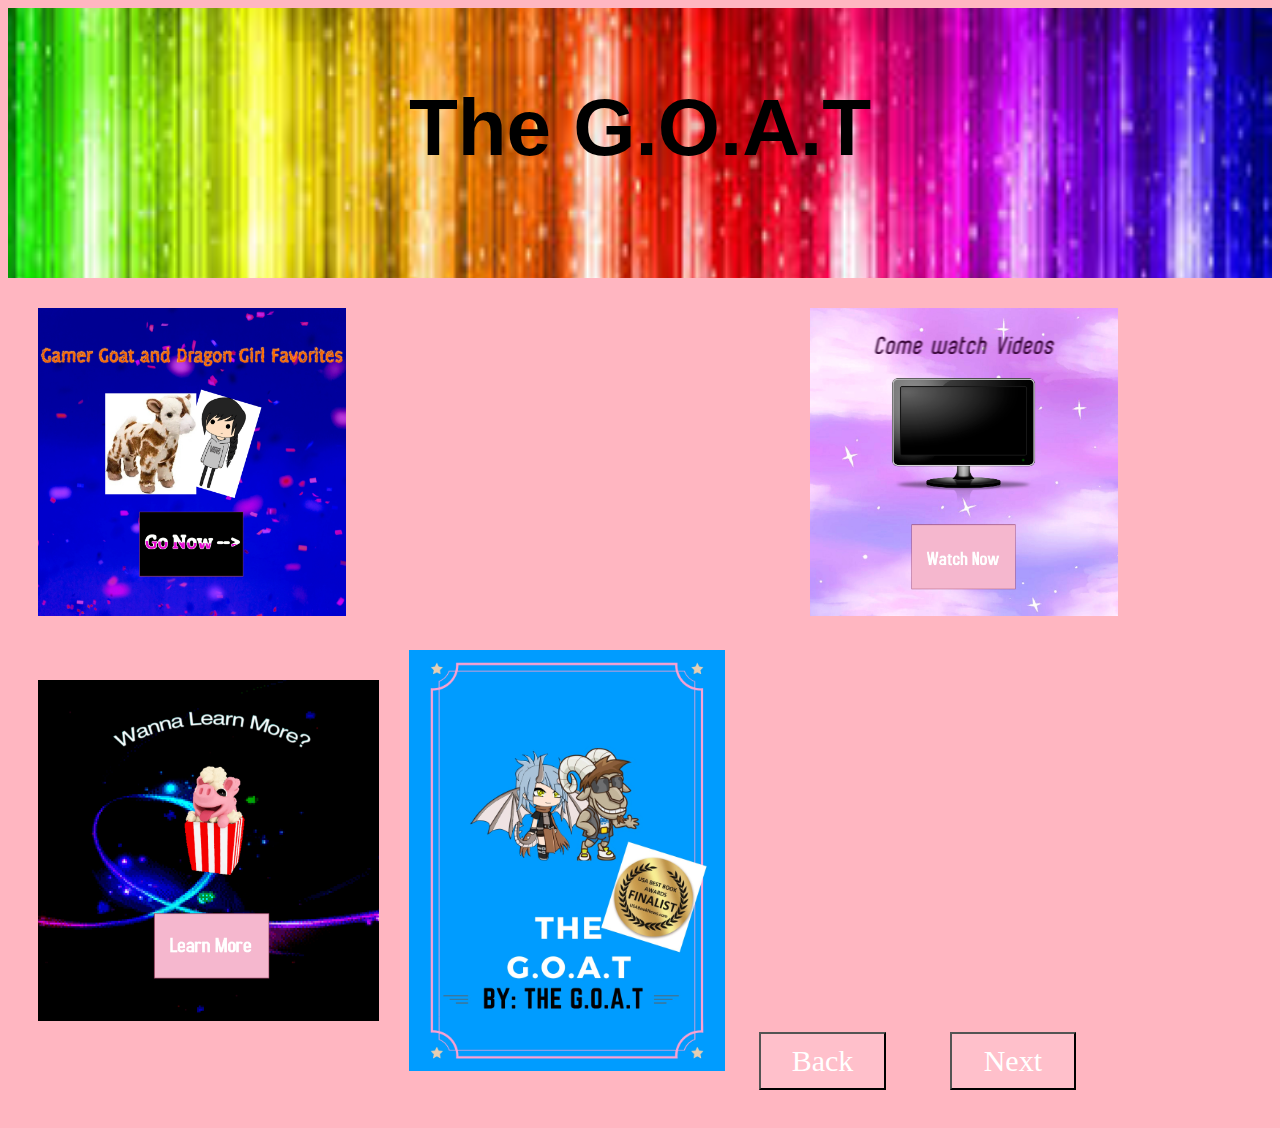
==== index.html @ e2aff866 "WIP" ====
<!DOCTYPE html>
<html lang="en">
<head>
    <meta charset="UTF-8">
    <meta name="viewport" content="width=device-width, initial-scale=1.0">
    <link rel="stylesheet" type ="text/css" href="style.css">
    <script src="Game.js"></script>
    <title>The G.O.A.T</title>
</head>
<body>
<header>
    <h1>The G.O.A.T</h1>
</header>
<div class="Container">
    <div class="Vids">
        <a href="Vid.html"><img src="Watch.jpg"></a>
    </div>
    <div class="Merch">
        <a href="Merch.html"><img src="Go Now.jpg"></a>
    </div>
</div>

<div class="About">
    <a href="About.html"><img src="LearnMor.jpg"></a>
</div>

<img id="Book" src='Cover.jpg'>
<button onclick="backImage()">Back</button>
<button onclick="nextImage()">Next</button> 


<script>
    var imageArray = ["Cover.jpg", "Dfdf.jpg", "dzdz.jpg", "Ezi.jpg", "Ezz.jpg", "Fifi.jpg", "Fooo.jpg"]

    var Book = document.querySelector("#Book")
    var counter = 0

    function backImage(){
    counter --
    if(counter == 0){
        counter = 6
    }
    console.log(counter)
    Book.src= imageArray[counter]
    }

    function nextImage(){
    counter ++
    if(counter > 6){
        counter = 0
    }
    console.log(counter)
    Book.src= imageArray[counter]
    }

</script>

</body>
</html>
---- style.css ----
body{
    background-color: lightpink;
}

header{
    background: url(Glitter.jpg);
    background-size: cover;
    height: 250px;
    text-align: center;
    Padding-top: 20px;
    font-family: sans-serif;
    font-size: 40px;
}

header img{
  width: 30%;
  height: 20%;
}

.Titles{
  float: left;
  padding-top: 20px;
  font-size: 40px;
  font-family: sans-serif;
}

video{
    width: 27%;
    height: 50%;
    padding: 30px;
    float: right;
}

.Merch img{
    width: 27%;
    height: 20%;
    padding: 30px;
    float: left;
}

.Container{
    display: inline-block;
}

.About img{
    width: 27%;
    height: 20%;
    padding: 30px;
    float: left;
}

.ComingSoonItems{
    display: flex;
    padding: 10px;
  }
  
  .ComingSoonItems img{
    width: 80%;
    height: 100%;
    padding: 5px;
    margin: 5px;
    margin-right: 20px;
    margin-left: 20px;
    transition: 0.4s ease-in;
  }
  
  .ComingSoon{
    font-family: 'Lucida Sans', 'Lucida Sans Regular', 'Lucida Grande', 'Lucida Sans Unicode', Geneva, Verdana, sans-serif;
    font-size: 50px;
    text-align: center;
    color: deeppink;
    padding: 15px;
  }

  .AboutMe img{
    width: 40%;
    height: 100%;
    padding: 5px;
    margin: 5px;
    margin-right: 20px;
    margin-left: 20px;
    transition: 0.4s ease-in;
  }

.Book{
  text-align: center;
}

.Book img{
  width: 25%;
  height: 40%;
  padding: 10px;
  margin-right: 459px;
  margin-left: 100px;
}
.Vids img{
  width: 27%;
  height: 50%;
  padding: 30px;
  float: right;
}

button{
  display: inline-block;
  width: 10%;
  padding: 10px;
  margin: 30px;
  background: pink;
  color: white;
  font-family: cursive;
  font-size: 30px;
}

img{
  width: 25%;
  height: 40%;
}
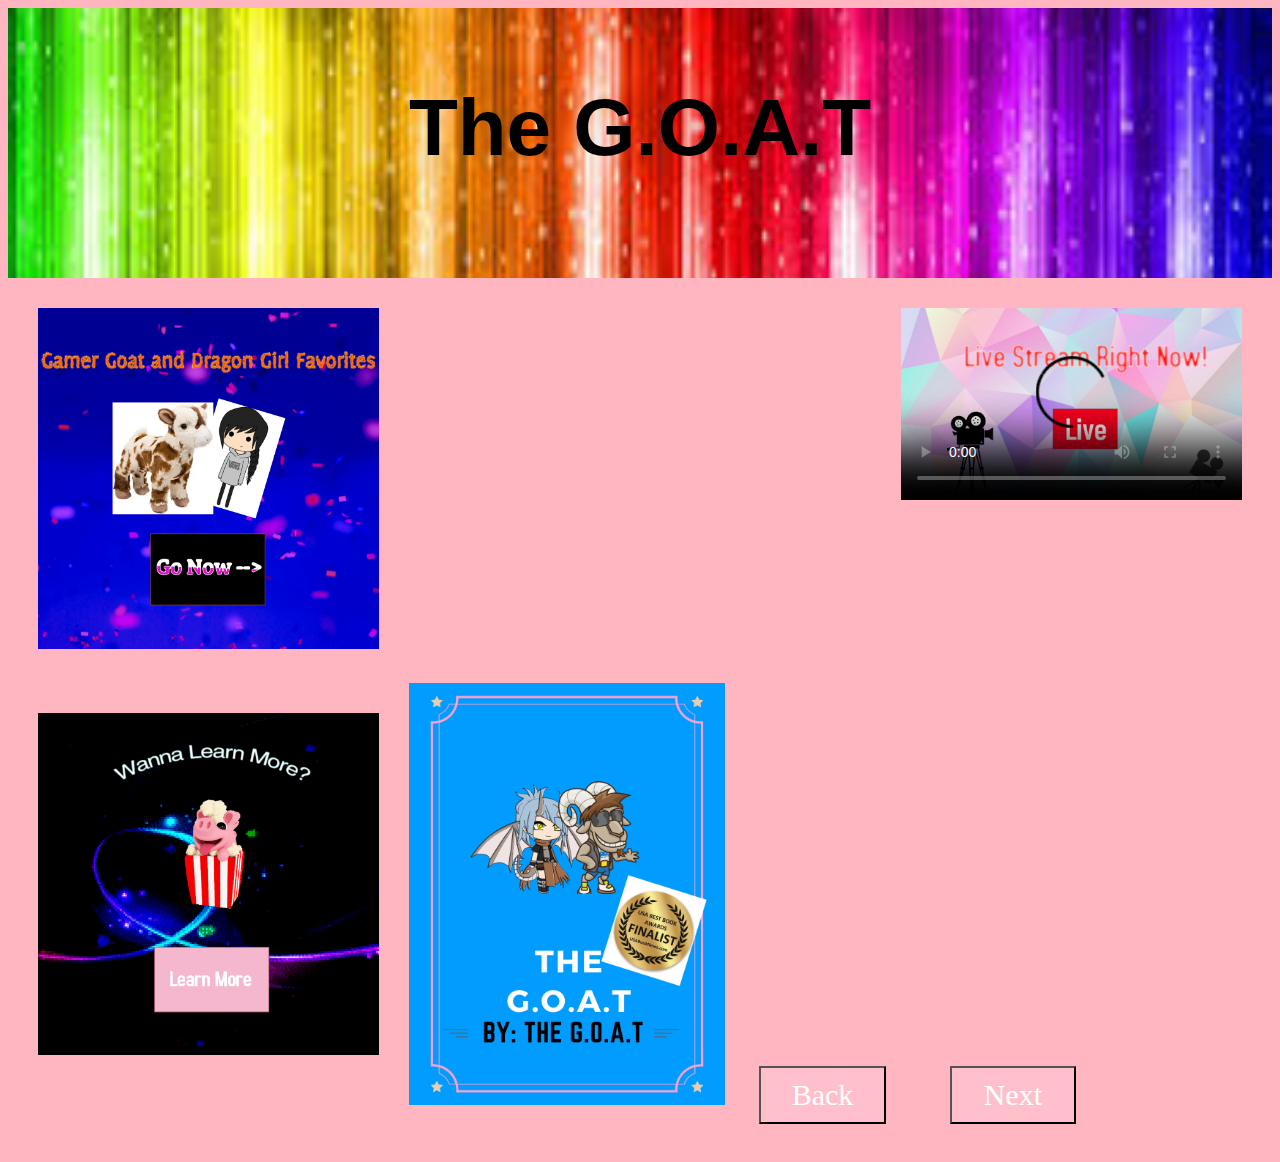
==== commit 796191ad: "WIP" ====
--- a/index.html
+++ b/index.html
@@ -12,9 +12,9 @@
     <h1>The G.O.A.T</h1>
 </header>
 <div class="Container">
-    <div class="Vids">
-        <a href="Vid.html"><img src="Watch.jpg"></a>
-    </div>
+    <video controls="controls" poster="LiveStream.jpg">
+        <source src="zoom_0.mp4" video="web/mp4">
+    </video>
     <div class="Merch">
         <a href="Merch.html"><img src="Go Now.jpg"></a>
     </div>
--- a/style.css
+++ b/style.css
@@ -98,6 +98,7 @@
   height: 50%;
   padding: 30px;
   float: right;
+  margin-left: 598px;
 }
 
 button{
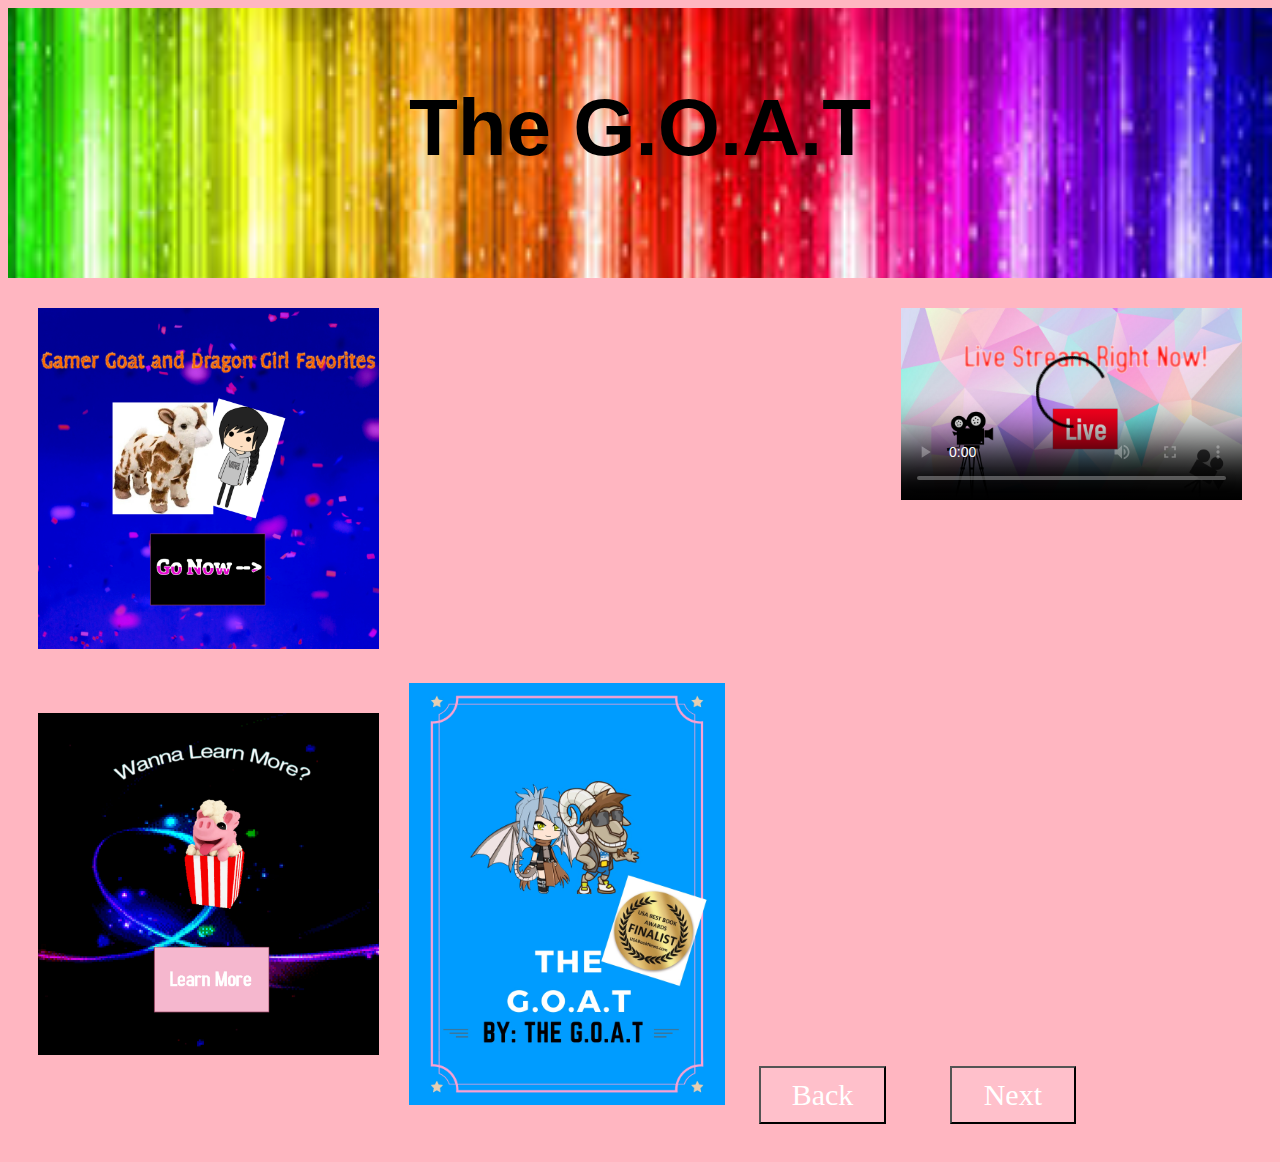
==== commit 1011ad08: "WIP" ====
--- a/index.html
+++ b/index.html
@@ -30,7 +30,7 @@
 
 
 <script>
-    var imageArray = ["Cover.jpg", "Dfdf.jpg", "dzdz.jpg", "Ezi.jpg", "Ezz.jpg", "Fifi.jpg", "Fooo.jpg"]
+    var imageArray = ["Cover.jpg", "Dfdf.jpg", "dzdz.jpg", "Ezi.jpg", "Ezz.jpg", "Fifi.jpg", "Fooo.jpg", "The G.O.A.T.jpg", "The G.O.A.T (1).jpg"]
 
     var Book = document.querySelector("#Book")
     var counter = 0
@@ -38,7 +38,7 @@
     function backImage(){
     counter --
     if(counter == 0){
-        counter = 6
+        counter = 8
     }
     console.log(counter)
     Book.src= imageArray[counter]
@@ -46,7 +46,7 @@
 
     function nextImage(){
     counter ++
-    if(counter > 6){
+    if(counter > 8){
         counter = 0
     }
     console.log(counter)
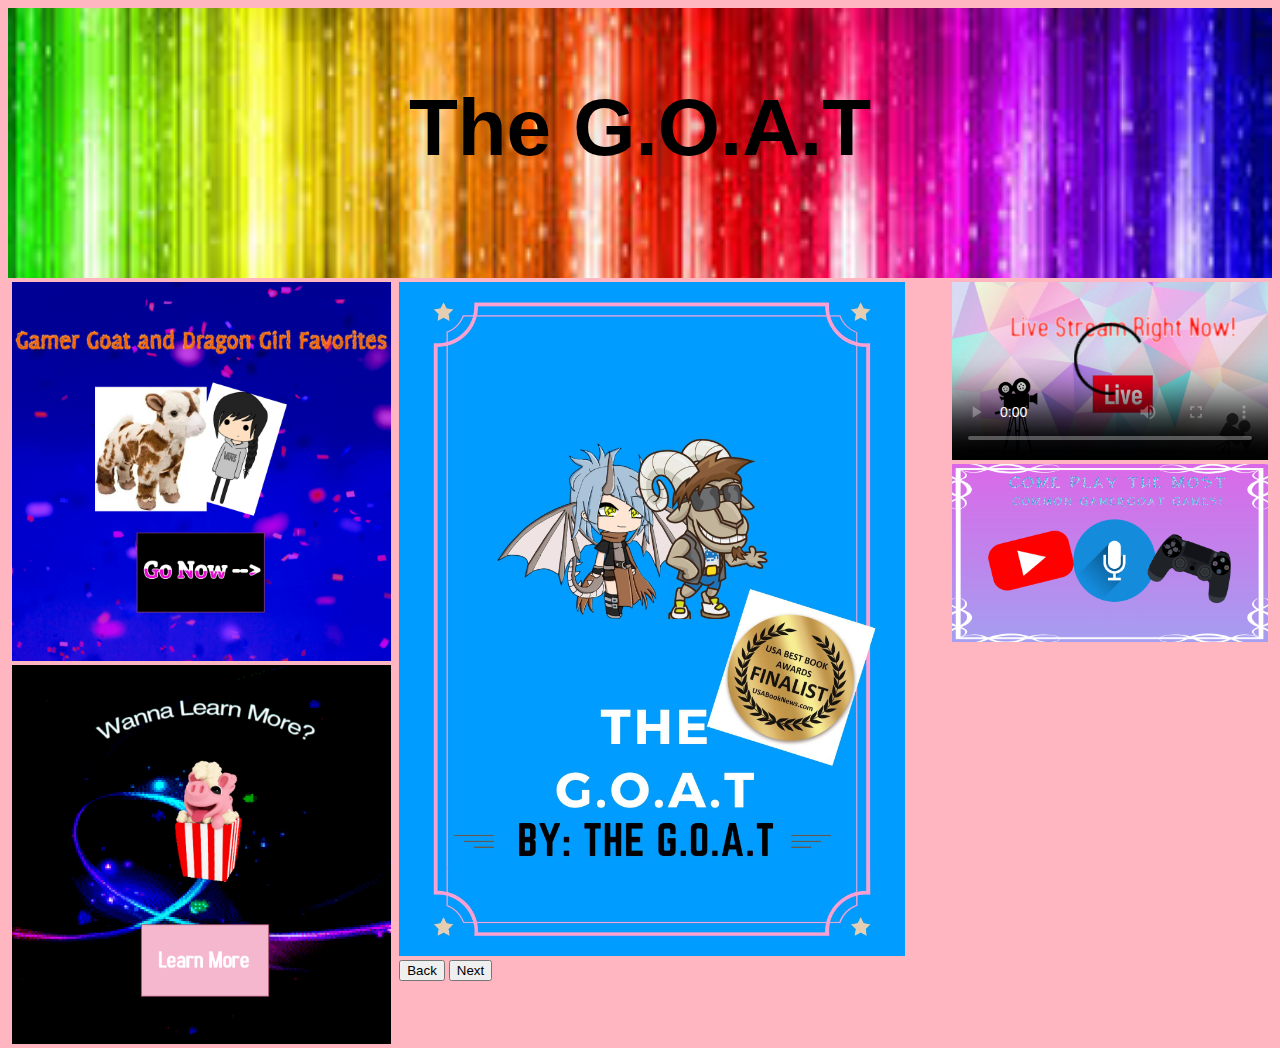
==== commit ea271113: "WIP" ====
--- a/index.html
+++ b/index.html
@@ -1,59 +1,79 @@
 <!DOCTYPE html>
 <html lang="en">
-<head>
-    <meta charset="UTF-8">
-    <meta name="viewport" content="width=device-width, initial-scale=1.0">
-    <link rel="stylesheet" type ="text/css" href="style.css">
+  <head>
+    <meta charset="UTF-8" />
+    <meta name="viewport" content="width=device-width, initial-scale=1.0" />
+    <link rel="stylesheet" type="text/css" href="style.css" />
     <script src="Game.js"></script>
     <title>The G.O.A.T</title>
-</head>
-<body>
-<header>
-    <h1>The G.O.A.T</h1>
-</header>
-<div class="Container">
-    <video controls="controls" poster="LiveStream.jpg">
-        <source src="zoom_0.mp4" video="web/mp4">
-    </video>
-    <div class="Merch">
-        <a href="Merch.html"><img src="Go Now.jpg"></a>
+  </head>
+  <body>
+    <header>
+      <h1>The G.O.A.T</h1>
+    </header>
+    <div class="Container">
+      <div class="left">
+        <div class="Merch">
+          <a href="Merch.html"><img src="Go Now.jpg" /></a>
+        </div>
+        <div class="About">
+          <a href="About.html"><img src="LearnMor.jpg" /></a>
+        </div>
+      </div>
+
+      <div class="middle">
+        <img id="Book" src="Cover.jpg" />
+        <div class="buttons-container">
+          <button onclick="backImage()">Back</button>
+          <button onclick="nextImage()">Next</button>
+        </div>
+      </div>
+
+      <div class="right">
+        <video controls="controls" poster="LiveStream.jpg">
+          <source src="zoom_0.mp4" video="web/mp4" />
+        </video>
+        <div class="Game">
+          <a href="https://scratch.mit.edu/projects/409627831/"
+            ><img src="Gaming.jpg"
+          /></a>
+        </div>
+      </div>
     </div>
-</div>
 
-<div class="About">
-    <a href="About.html"><img src="LearnMor.jpg"></a>
-</div>
+    <script>
+      var imageArray = [
+        "Cover.jpg",
+        "Dfdf.jpg",
+        "dzdz.jpg",
+        "Ezi.jpg",
+        "Ezz.jpg",
+        "Fifi.jpg",
+        "Fooo.jpg",
+        "The G.O.A.T.jpg",
+        "The G.O.A.T (1).jpg",
+      ];
 
-<img id="Book" src='Cover.jpg'>
-<button onclick="backImage()">Back</button>
-<button onclick="nextImage()">Next</button> 
+      var Book = document.querySelector("#Book");
+      var counter = 0;
 
+      function backImage() {
+        counter--;
+        if (counter == 0) {
+          counter = 8;
+        }
+        console.log(counter);
+        Book.src = imageArray[counter];
+      }
 
-<script>
-    var imageArray = ["Cover.jpg", "Dfdf.jpg", "dzdz.jpg", "Ezi.jpg", "Ezz.jpg", "Fifi.jpg", "Fooo.jpg", "The G.O.A.T.jpg", "The G.O.A.T (1).jpg"]
-
-    var Book = document.querySelector("#Book")
-    var counter = 0
-
-    function backImage(){
-    counter --
-    if(counter == 0){
-        counter = 8
-    }
-    console.log(counter)
-    Book.src= imageArray[counter]
-    }
-
-    function nextImage(){
-    counter ++
-    if(counter > 8){
-        counter = 0
-    }
-    console.log(counter)
-    Book.src= imageArray[counter]
-    }
-
-</script>
-
-</body>
-</html>+      function nextImage() {
+        counter++;
+        if (counter > 8) {
+          counter = 0;
+        }
+        console.log(counter);
+        Book.src = imageArray[counter];
+      }
+    </script>
+  </body>
+</html>
--- a/style.css
+++ b/style.css
@@ -1,118 +1,90 @@
-body{
-    background-color: lightpink;
+body {
+  background-color: lightpink;
 }
 
-header{
-    background: url(Glitter.jpg);
-    background-size: cover;
-    height: 250px;
-    text-align: center;
-    Padding-top: 20px;
-    font-family: sans-serif;
-    font-size: 40px;
+header {
+  background: url(Glitter.jpg);
+  background-size: cover;
+  height: 250px;
+  text-align: center;
+  padding-top: 20px;
+  font-family: sans-serif;
+  font-size: 40px;
 }
 
-header img{
+header img {
   width: 30%;
   height: 20%;
 }
 
-.Titles{
+.Titles {
   float: left;
   padding-top: 20px;
   font-size: 40px;
   font-family: sans-serif;
 }
 
-video{
-    width: 27%;
-    height: 50%;
-    padding: 30px;
-    float: right;
+.left {
+  float: left;
+  width: 30%;
+  height: 300px;
+  padding: 4px;
 }
 
-.Merch img{
-    width: 27%;
-    height: 20%;
-    padding: 30px;
-    float: left;
+.middle {
+  float: left;
+  width: 40%;
+  height: 300px;
+  padding: 4px;
 }
 
-.Container{
-    display: inline-block;
+.right {
+  float: right;
+  width: 25%;
+  height: 300px;
+  padding: 4px;
 }
 
-.About img{
-    width: 27%;
-    height: 20%;
-    padding: 30px;
-    float: left;
+.Merch {
+  width: 100%;
 }
 
-.ComingSoonItems{
-    display: flex;
-    padding: 10px;
-  }
-  
-  .ComingSoonItems img{
-    width: 80%;
-    height: 100%;
-    padding: 5px;
-    margin: 5px;
-    margin-right: 20px;
-    margin-left: 20px;
-    transition: 0.4s ease-in;
-  }
-  
-  .ComingSoon{
-    font-family: 'Lucida Sans', 'Lucida Sans Regular', 'Lucida Grande', 'Lucida Sans Unicode', Geneva, Verdana, sans-serif;
-    font-size: 50px;
-    text-align: center;
-    color: deeppink;
-    padding: 15px;
-  }
-
-  .AboutMe img{
-    width: 40%;
-    height: 100%;
-    padding: 5px;
-    margin: 5px;
-    margin-right: 20px;
-    margin-left: 20px;
-    transition: 0.4s ease-in;
-  }
-
-.Book{
-  text-align: center;
+.Merch img {
+  width: 100%;
 }
 
-.Book img{
-  width: 25%;
-  height: 40%;
-  padding: 10px;
-  margin-right: 459px;
-  margin-left: 100px;
-}
-.Vids img{
-  width: 27%;
-  height: 50%;
-  padding: 30px;
-  float: right;
-  margin-left: 598px;
+.About {
+  width: 100%;
 }
 
-button{
-  display: inline-block;
-  width: 10%;
-  padding: 10px;
-  margin: 30px;
-  background: pink;
-  color: white;
-  font-family: cursive;
-  font-size: 30px;
+.About img {
+  width: 100%;
 }
 
-img{
-  width: 25%;
-  height: 40%;
-}+.middle img {
+  width: 100%;
+}
+
+.middle .buttons-container {
+  width: 100%;
+}
+
+.Books {
+  width: 100%;
+}
+
+.Game {
+  width: 100%;
+}
+
+.Game img {
+  width: 100%;
+}
+
+video {
+  width: 100%;
+}
+
+.buttons-container {
+  width: 100%;
+}
